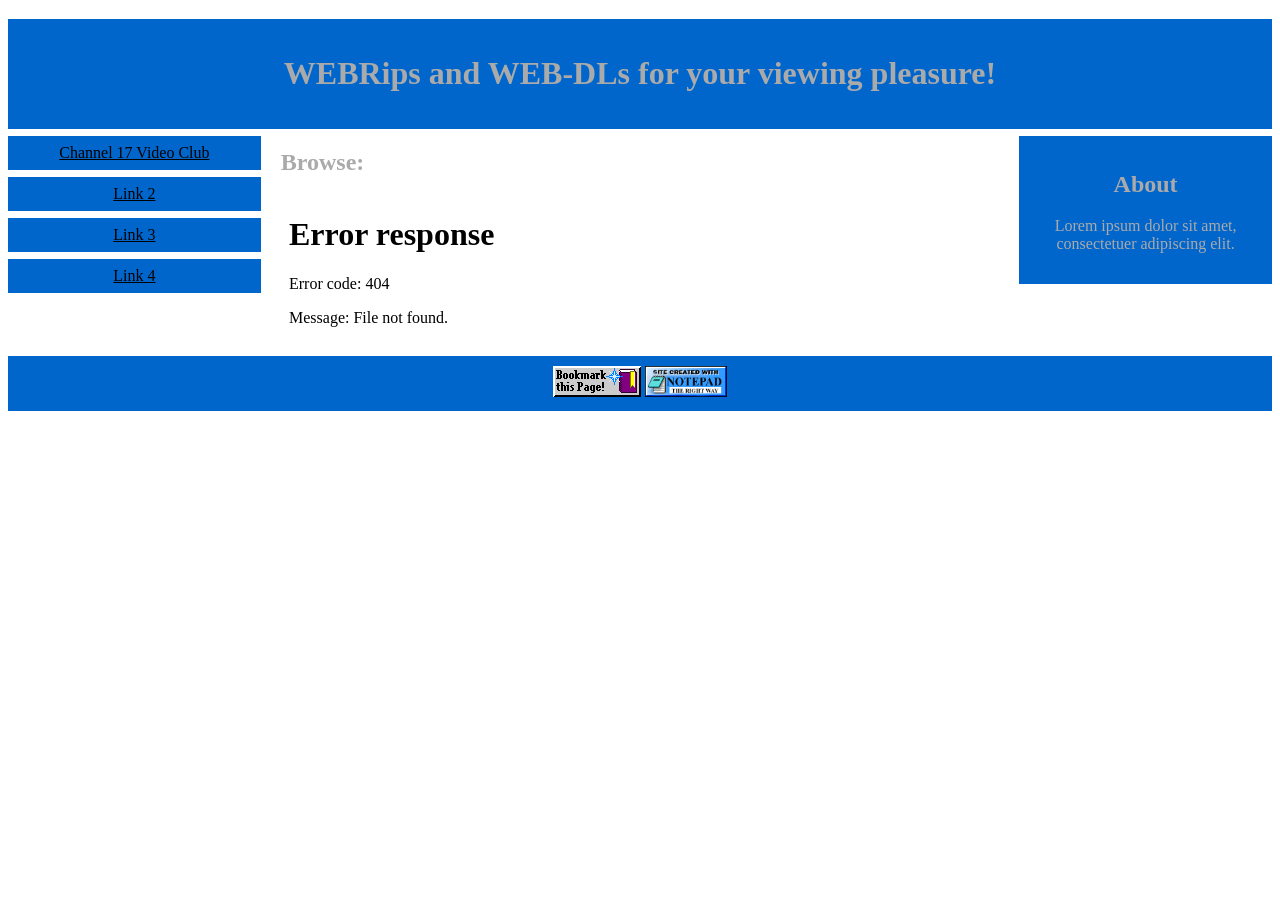
==== index.html @ 877dcdd5 "Update index.html" ====
<!DOCTYPE html>
<html>
  <head>
    <meta charset="UTF-8">
    <meta name="viewport" content="width=device-width, initial-scale=1.0">
    <title>HOMEPAGE</title>
    <link href="style.css" rel="stylesheet" type="text/css" media="all">
  </head>
 
  <body>

<H3></H3>

<body style="font-family:Verdana;color:#aaaaaa;">

<div style="background-color:var(--box-color);padding:15px;text-align:center;">
  <h1> WEBRips and WEB-DLs for your viewing pleasure! </h1>
</div>

<div style="overflow:auto">
  <div class="menu">
    <a href="c17.html" target="content">Channel 17 Video Club</a>
    <a href="#">Link 2</a>
    <a href="#">Link 3</a>
    <a href="#">Link 4</a>
  </div>

  <div class="main">
    <h2>Browse:</h2>
    <iframe name="content" src="home.html" style="border: none;"></iframe>
  </div>

  <div class="right">
    <h2>About</h2>
    <p>Lorem ipsum dolor sit amet, consectetuer adipiscing elit.</p>
  </div>
</div>

<div style="background-color:var(--box-color);text-align:center;padding:10px;margin-top:7px;"> 
<img height="31px" src="images/bookmark_this_page.gif"> <img height="31px" src="images/notepadright.gif">

</div>

</body>
    

  </body>
</html>
---- style.css ----
:root {
  /* Tell the browser to respect OS light/dark preferences */
  color-scheme: light dark;

  /* Define CSS variables using the light-dark() function */
  /* Syntax: light-dark(lightModeValue, darkModeValue) */
  --bg-color: light-dark(#ffffff, #121212);
  --text-color: light-dark(#333333, #f5f5f5);
  --accent-color: light-dark(#0066cc, #4da6ff);
  --box-color: light-dark(#0066cc, #363535);
}

body {
  background-color: var(--bg-color);
  color: var(--text-color);
  font-family: system-ui, sans-serif;
  transition: background-color 0.3s, color 0.3s; /* Smooth transitioning */
}

a {
  color: var(--accent-color);
}

/* homepage */

* {
  box-sizing: border-box;
}

.menu {
  float: left;
  width: 20%;
  text-align: center;
}

.menu a {
  background-color: var(--box-color);
  padding: 8px;
  margin-top: 7px;
  display: block;
  width: 100%;
  color: black;
}

.main {
  float: left;
  width: 60%;
  padding: 0 20px;
}

.right {
  background-color: var(--box-color);
  float: left;
  width: 20%;
  padding: 15px;
  margin-top: 7px;
  text-align: center;
}

@media only screen and (max-width: 620px) {
  /* For mobile phones: */
  .menu, .main, .right {
    width: 100%;
  }
}
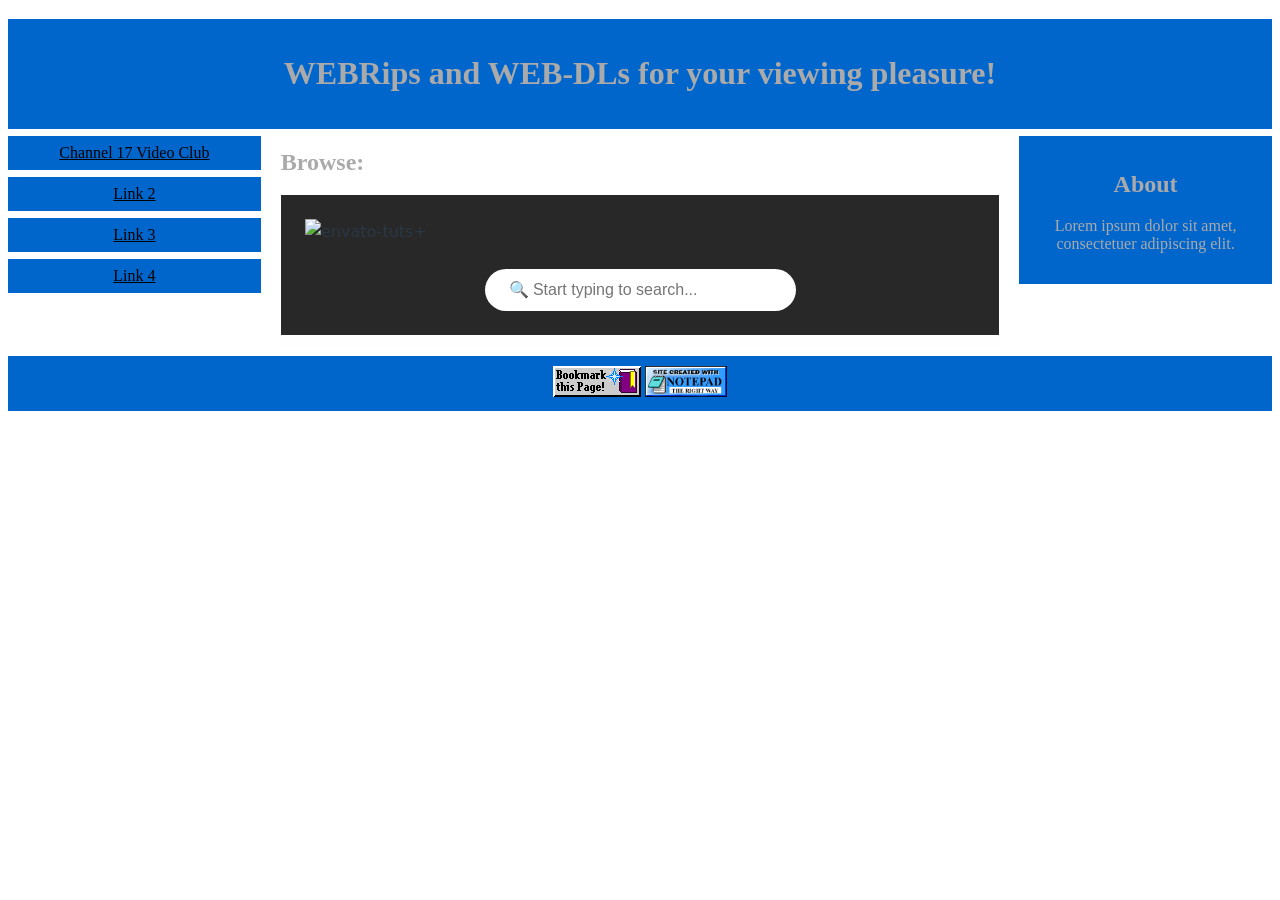
==== commit 895cb73f: "Update index.html" ====
--- a/index.html
+++ b/index.html
@@ -27,7 +27,7 @@
 
   <div class="main">
     <h2>Browse:</h2>
-    <iframe name="content" src="home.html" style="border: none;"></iframe>
+    <iframe name="content" src="home.html" style="border: none; width: 100%;"></iframe>
   </div>
 
   <div class="right">
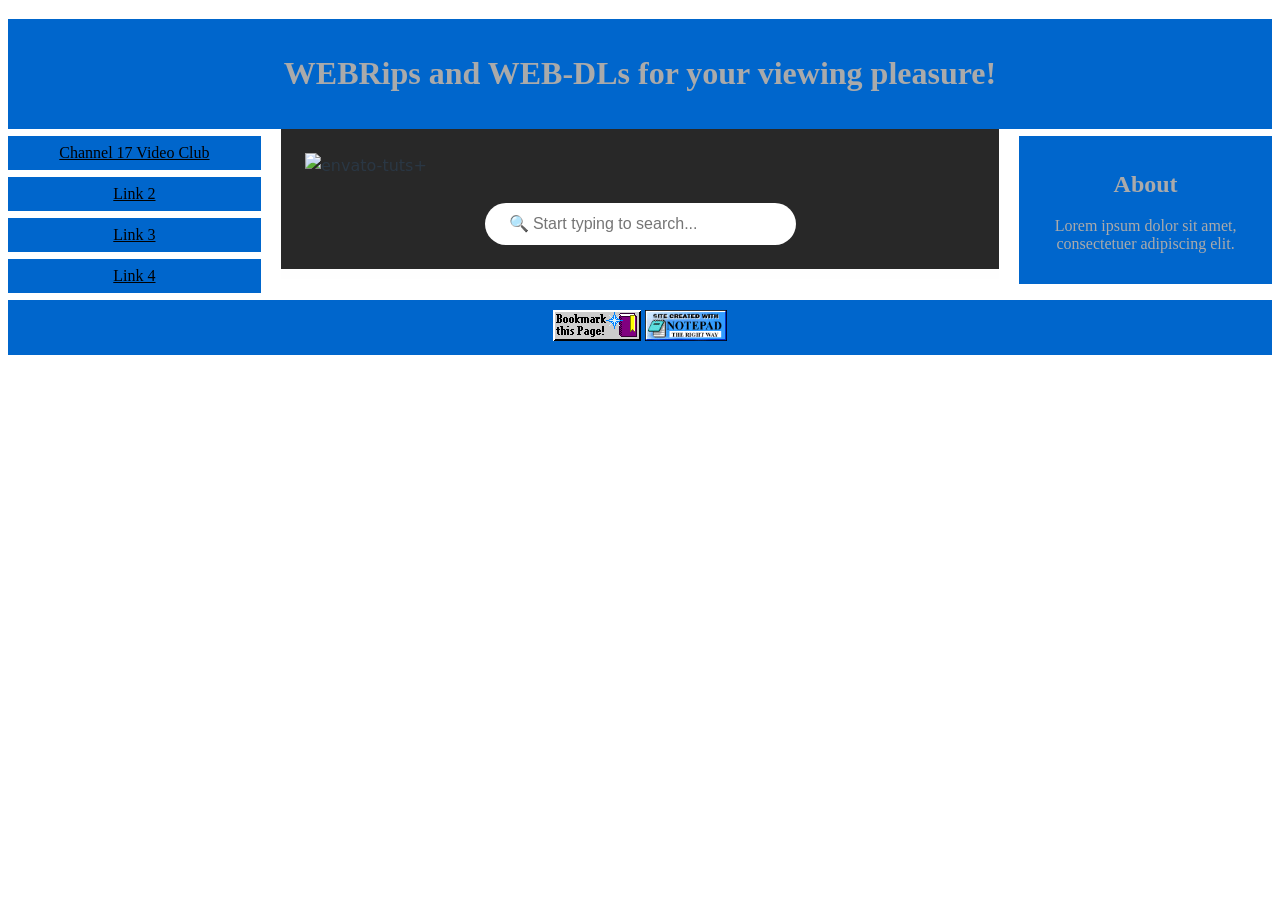
==== commit 0f440467: "Update index.html" ====
--- a/index.html
+++ b/index.html
@@ -26,8 +26,7 @@
   </div>
 
   <div class="main">
-    <h2>Browse:</h2>
-    <iframe name="content" src="home.html" style="border: none; width: 100%;"></iframe>
+    <iframe name="content" src="home.html" style="border: none; width: 100%; height: 100%;"></iframe>
   </div>
 
   <div class="right">
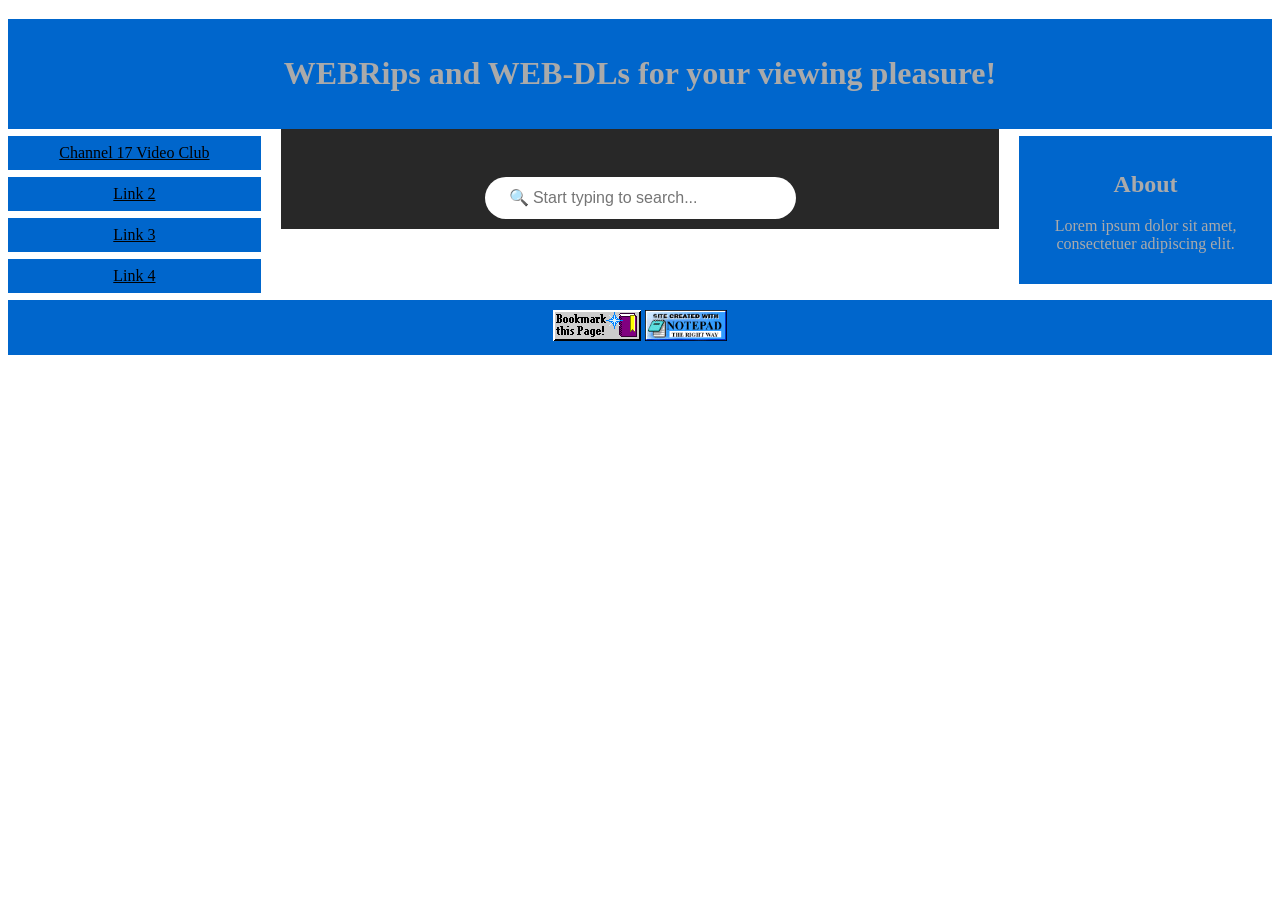
==== commit a53a885a: "Update index.html" ====
--- a/index.html
+++ b/index.html
@@ -26,7 +26,7 @@
   </div>
 
   <div class="main">
-    <iframe name="content" src="home.html" style="border: none; width: 100%; height: 100%;"></iframe>
+    <iframe name="content" src="home.html" style="border: none; width: 100%; height: 100px;"></iframe>
   </div>
 
   <div class="right">
--- a/style.css
+++ b/style.css
@@ -46,6 +46,7 @@
   float: left;
   width: 60%;
   padding: 0 20px;
+  height: 100px;
 }
 
 .right {
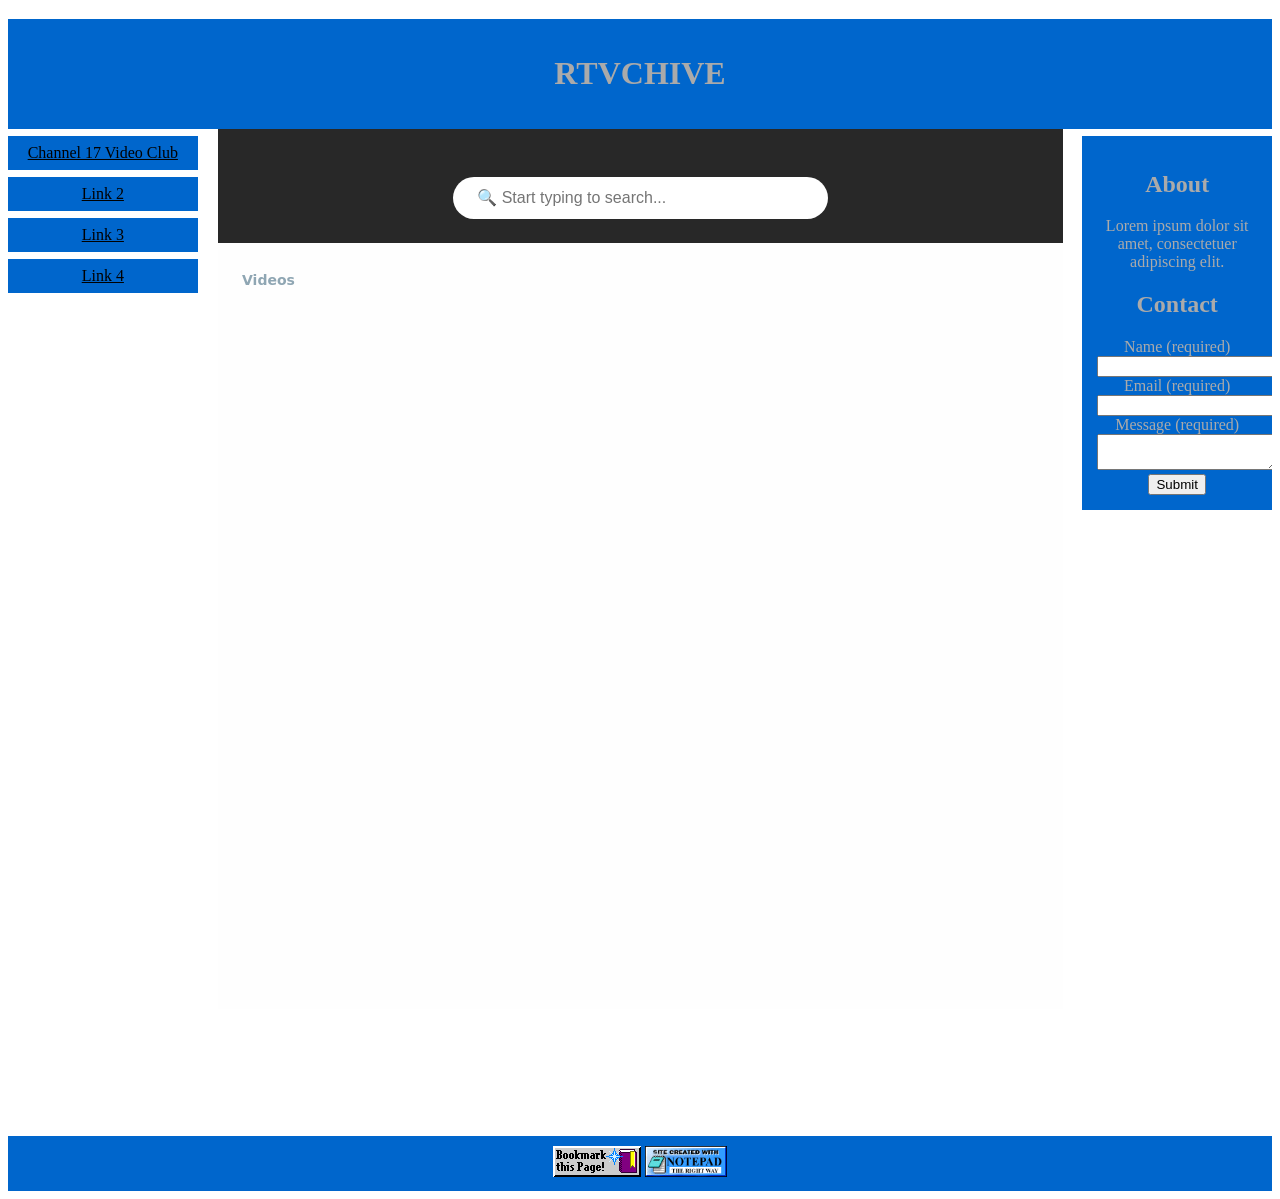
==== commit ac08c9bb: "Add files via upload" ====
--- a/index.html
+++ b/index.html
@@ -14,24 +14,40 @@
 <body style="font-family:Verdana;color:#aaaaaa;">
 
 <div style="background-color:var(--box-color);padding:15px;text-align:center;">
-  <h1> WEBRips and WEB-DLs for your viewing pleasure! </h1>
+  <h1>RTVCHIVE</h1>
 </div>
 
 <div style="overflow:auto">
   <div class="menu">
     <a href="c17.html" target="content">Channel 17 Video Club</a>
-    <a href="#">Link 2</a>
+    <a href="videos.html" target="content">Link 2</a>
     <a href="#">Link 3</a>
     <a href="#">Link 4</a>
   </div>
 
   <div class="main">
-    <iframe name="content" src="home.html" style="border: none; width: 100%; height: 100px;"></iframe>
+    <iframe name="content" src="home.html" style="border: none;  width: 100%; height: 880px;"></iframe>
   </div>
 
   <div class="right">
     <h2>About</h2>
     <p>Lorem ipsum dolor sit amet, consectetuer adipiscing elit.</p>
+
+    <h2>Contact</h2>
+    <p> </p>
+
+<form action="https://api.web3forms.com/submit" method="POST">
+  <input type="hidden" name="access_key" value="c33c2a1c-eae5-4ce9-9197-f7ca0458869a">
+Name (required)
+  <input type="text" name="name" required>
+Email (required)
+  <input type="email" name="email" required>
+Message (required)
+  <textarea name="message" required></textarea>
+  <button type="submit">Submit</button>
+</form>
+
+
   </div>
 </div>
 
--- a/style.css
+++ b/style.css
@@ -29,7 +29,7 @@
 
 .menu {
   float: left;
-  width: 20%;
+  width: 15%;
   text-align: center;
 }
 
@@ -44,15 +44,15 @@
 
 .main {
   float: left;
-  width: 60%;
+  width: 70%;
   padding: 0 20px;
-  height: 100px;
+  height: 1000px;
 }
 
 .right {
   background-color: var(--box-color);
   float: left;
-  width: 20%;
+  width: 15%;
   padding: 15px;
   margin-top: 7px;
   text-align: center;
@@ -65,3 +65,10 @@
   }
 }
 
+.flex-container {
+  display: flex;
+  gap: 10px;    
+  justify-content: space-between;
+}
+
+
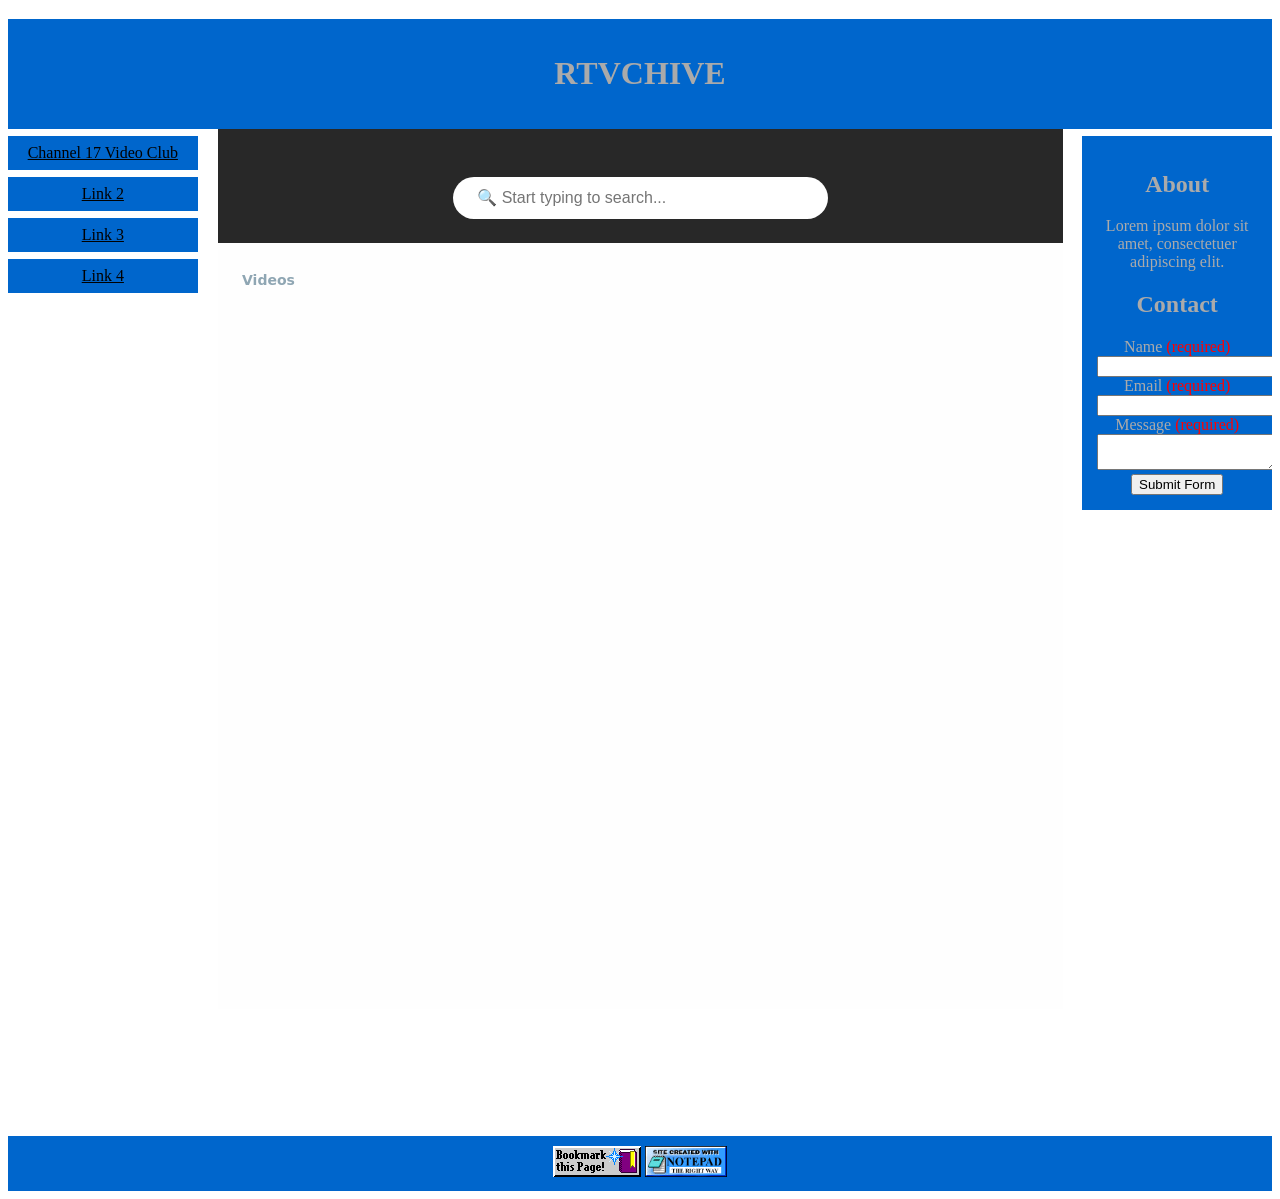
==== commit 52ef3785: "Add files via upload" ====
--- a/index.html
+++ b/index.html
@@ -37,16 +37,15 @@
     <p> </p>
 
 <form action="https://api.web3forms.com/submit" method="POST">
-  <input type="hidden" name="access_key" value="c33c2a1c-eae5-4ce9-9197-f7ca0458869a">
-Name (required)
+  <input type="hidden" name="access_key" value="fa27f9c5-9f44-4304-bdb8-dbaa63b3f8ef">
+Name <span style="color:red;">(required)</span>
   <input type="text" name="name" required>
-Email (required)
+Email <span style="color:red;">(required)</span>
   <input type="email" name="email" required>
-Message (required)
+Message <span style="color:red;">(required)</span>
   <textarea name="message" required></textarea>
-  <button type="submit">Submit</button>
+  <button type="submit">Submit Form</button>
 </form>
-
 
   </div>
 </div>
